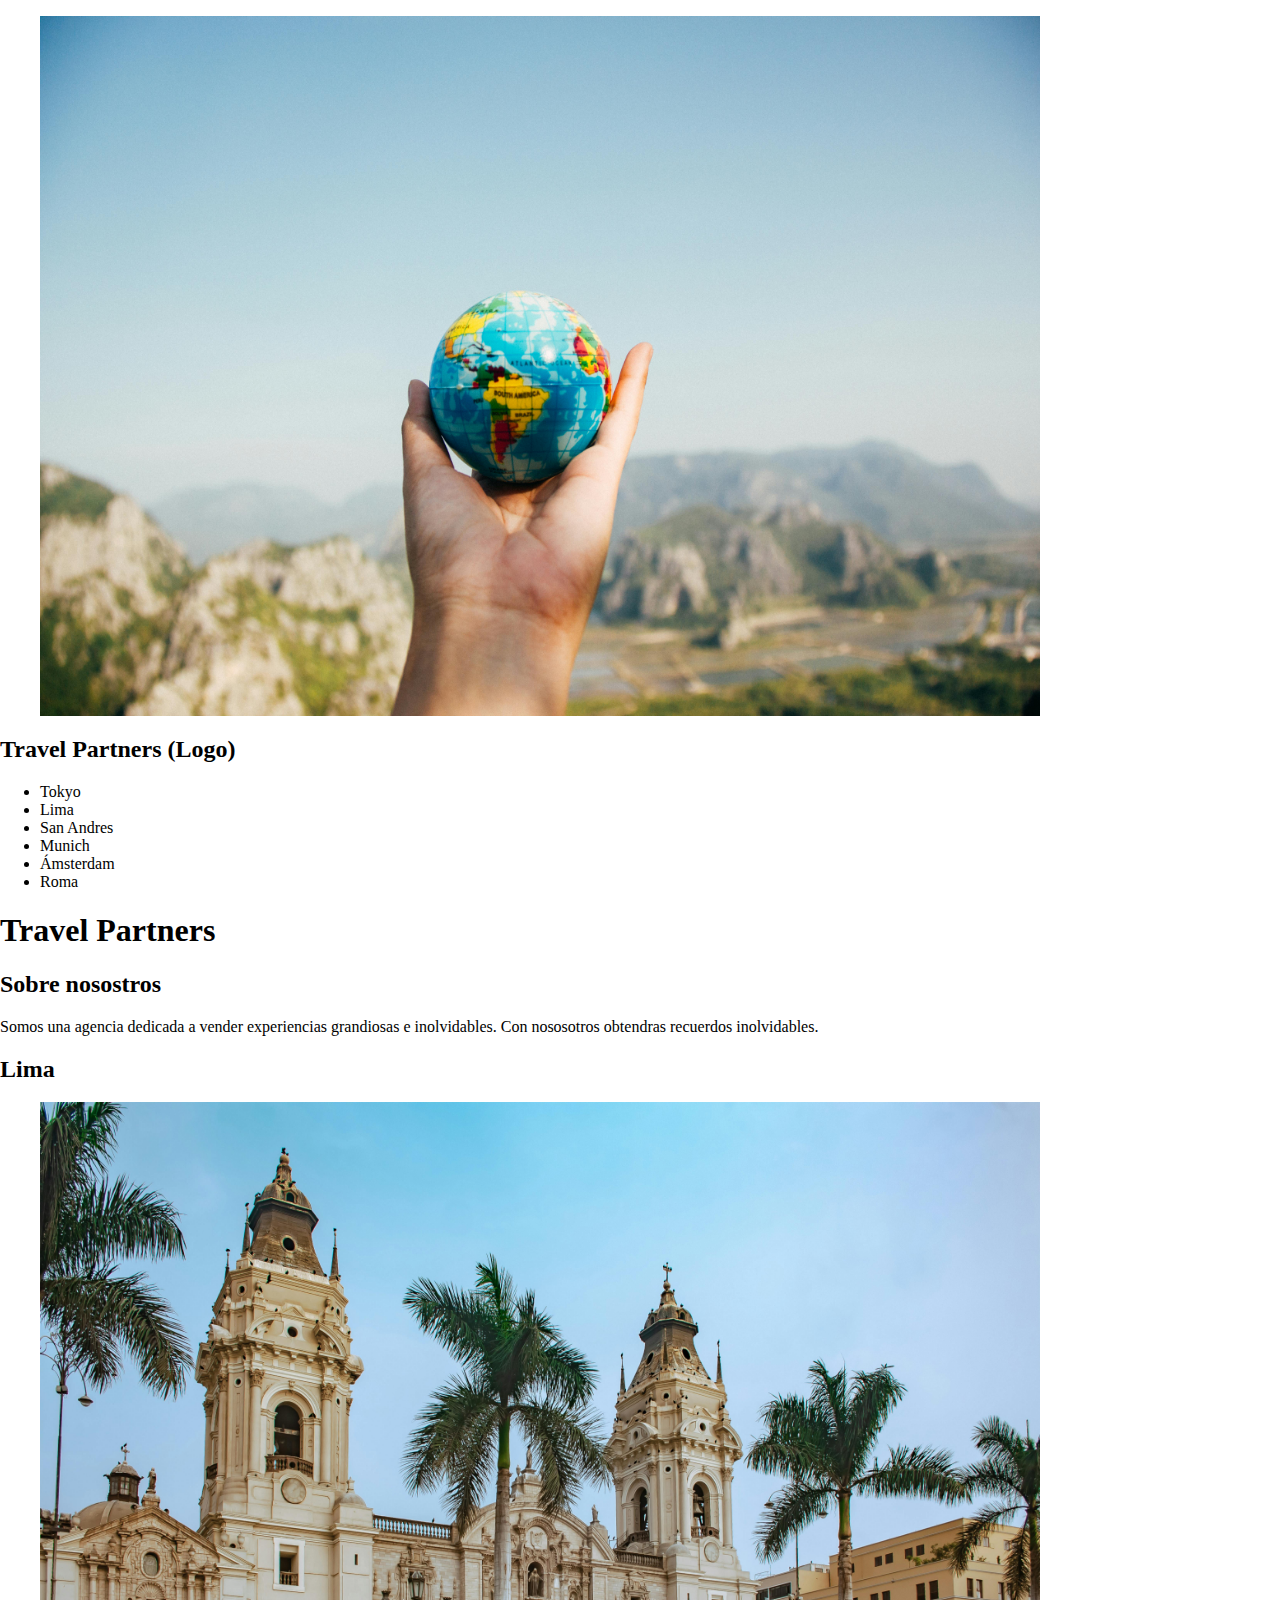
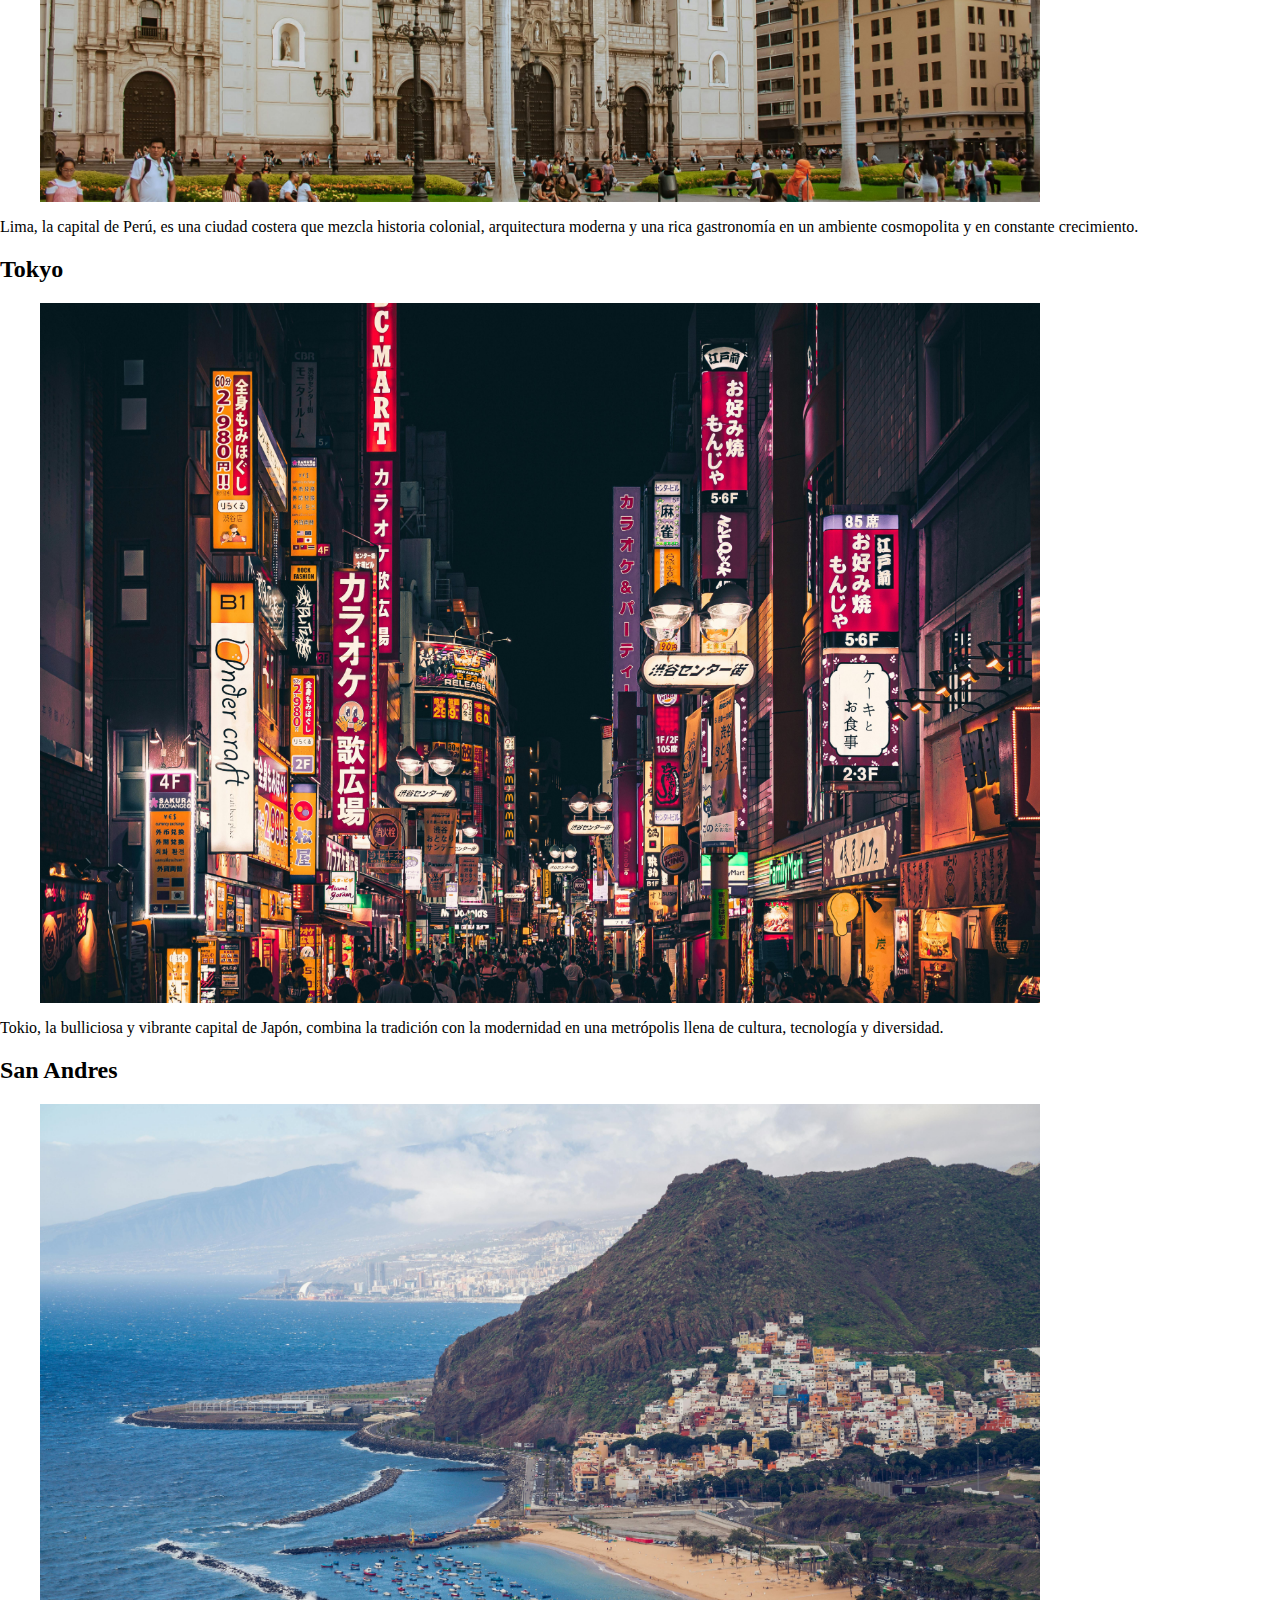
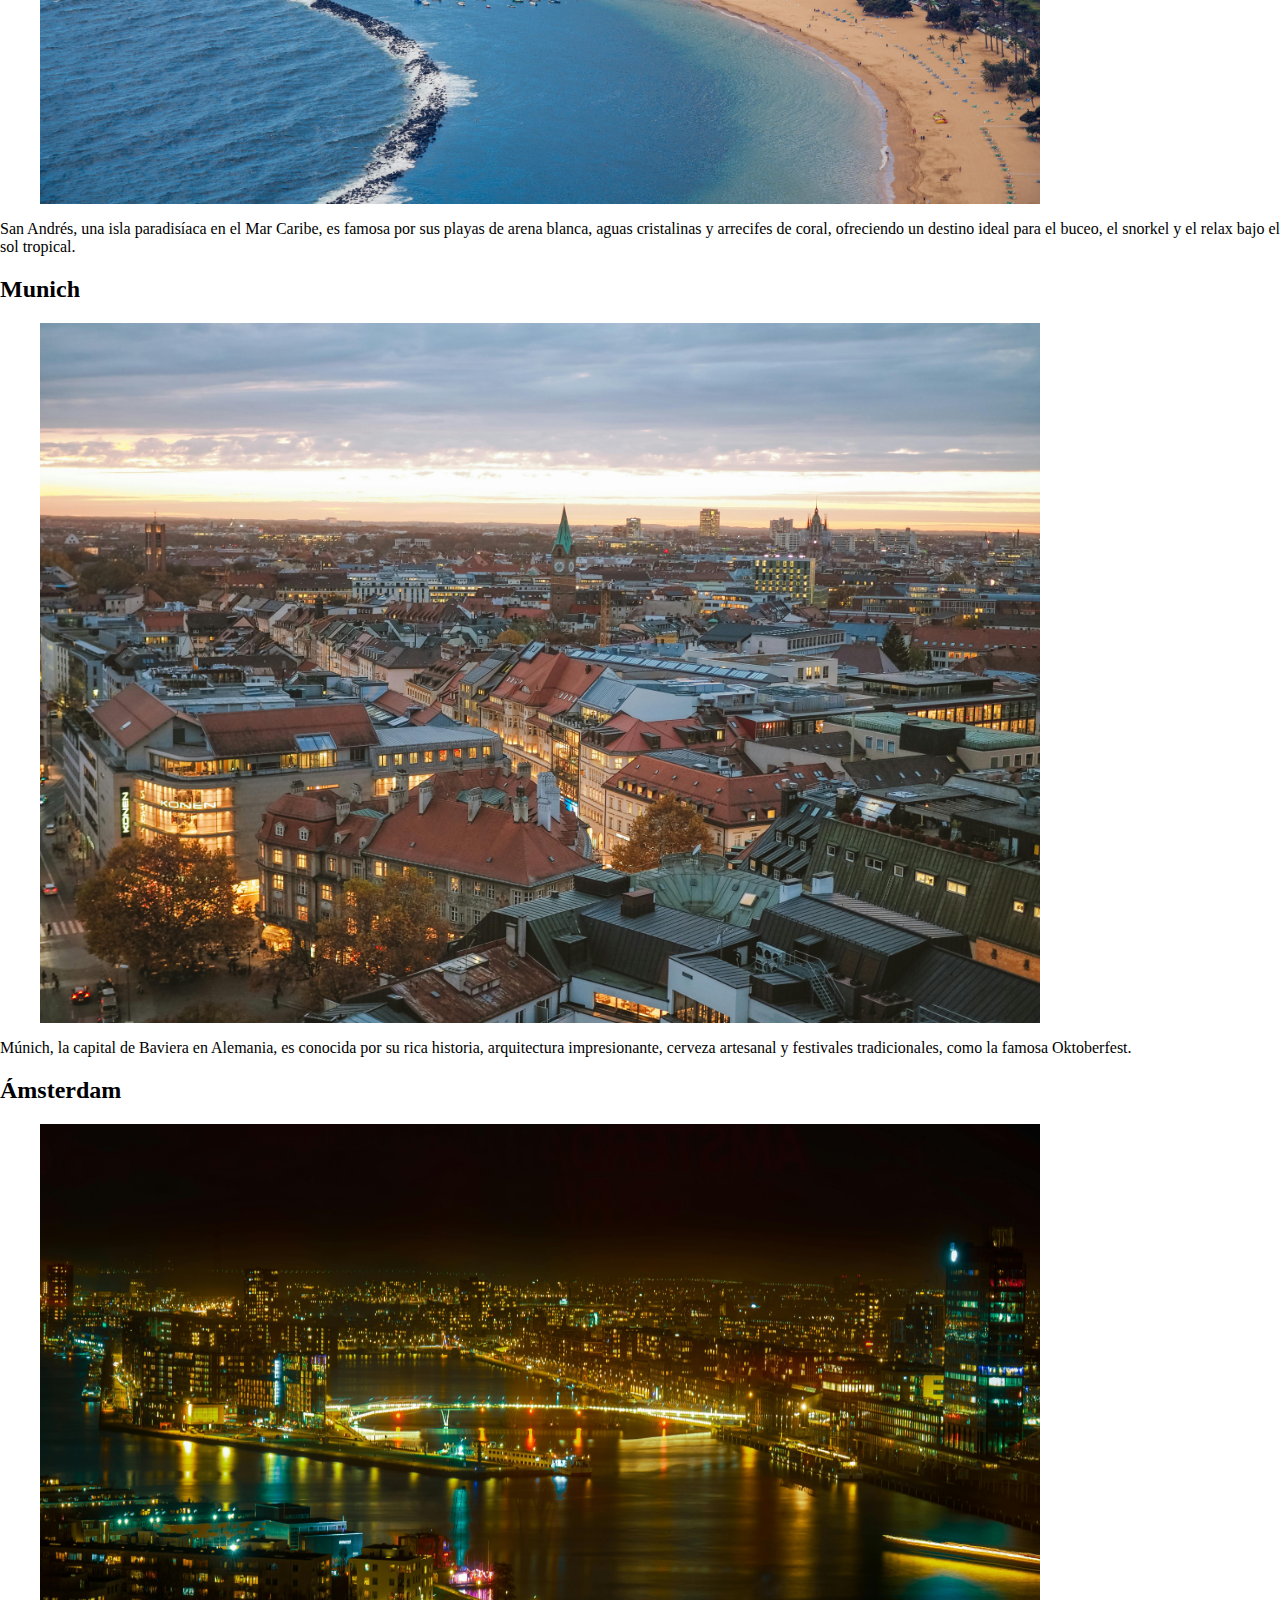
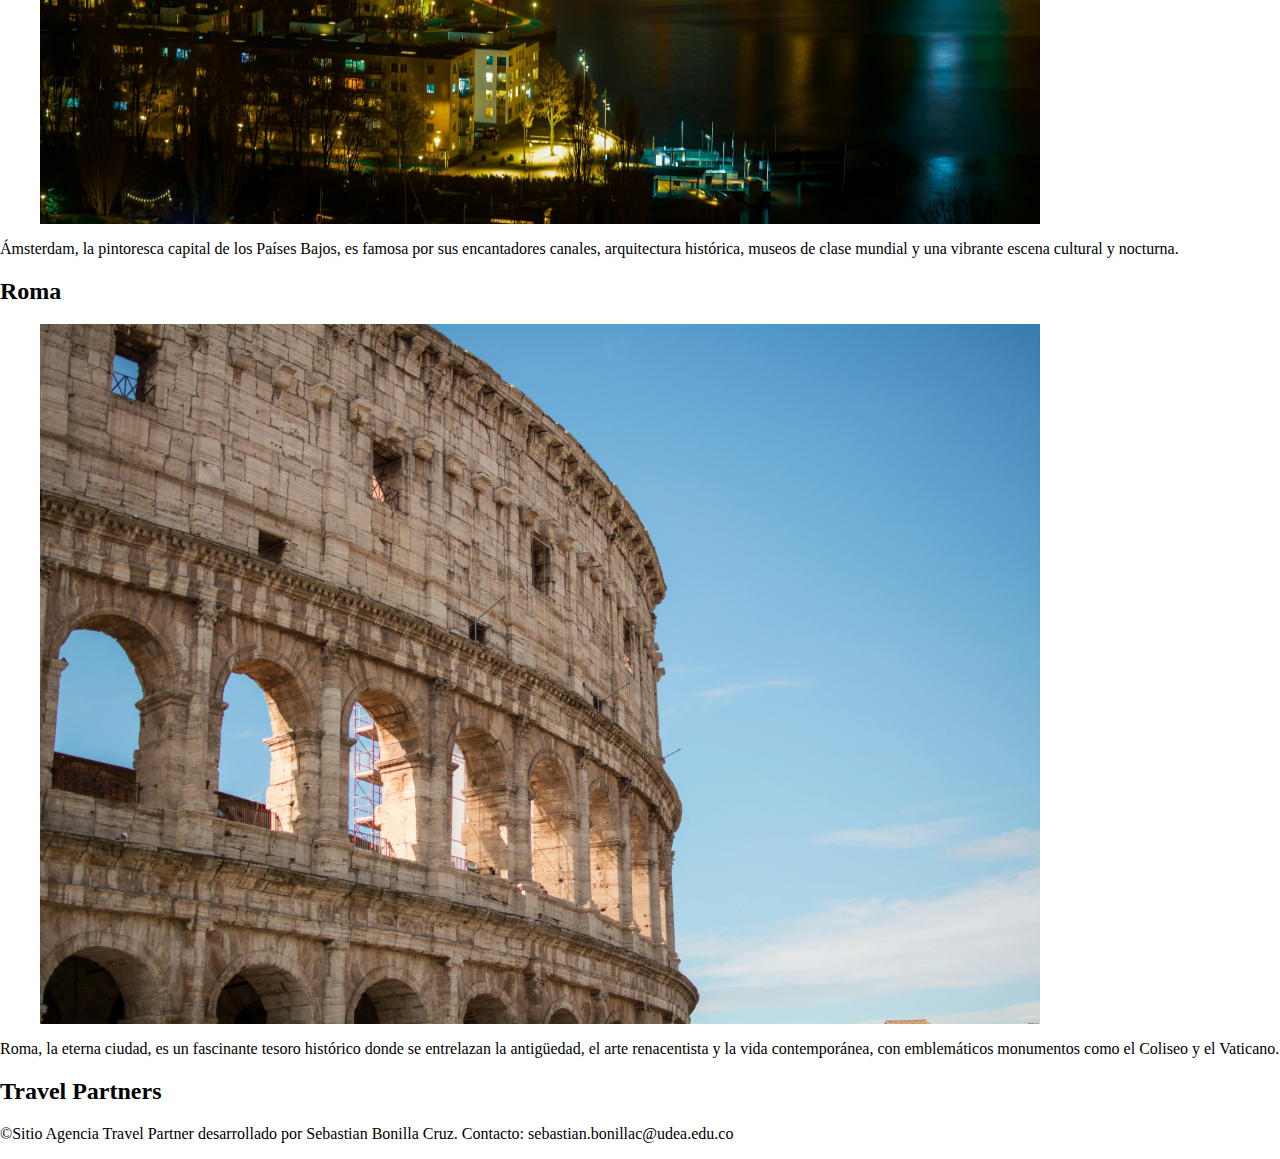
==== index.html @ 8bd2a646 "Se finalizo la pagina principal, se esta iniciando la pagina de tokyo" ====
<!DOCTYPE html>
<html lang="en">
<head>
    <meta charset="UTF-8">
    <meta name="viewport" content="width=device-width, initial-scale=1.0">
    <title>Travel Partners Logo</title>
    <link rel="shortcut icon" href="./img/beach.png">
    <link rel="stylesheet" href="./css/styles.css">
</head>
<body>
    <header>
        <figure>
            <img src="./img/agency-image.jpg" alt="Una persona agarrando el planeta tierra en la mano">
        </figure>
        <div>
            <h2>Travel Partners (Logo)</h2>
        </div>
        <nav>
            <ul>
                <li>Tokyo</li>
                <li>Lima</li>
                <li>San Andres</li>
                <li>Munich</li>
                <li>Ámsterdam</li>
                <li>Roma</li>
            </ul>
        </nav>
    </header>
    <main>
        <h1>Travel Partners</h1>
        <section class="about-us">
            <h2>Sobre nosostros</h2>
            <p>Somos una agencia dedicada a vender experiencias grandiosas e inolvidables. Con nososotros obtendras recuerdos inolvidables.</p>
        </section>
        <section class="destinies">
            <article>
                <h2>Lima</h2>
                <figure>
                    <a href="">
                        <img src="./img/lima.jpg" alt="Imagen de un edificion en lima peru"/>
                    </a>
                </figure>
                <p>Lima, la capital de Perú, es una ciudad costera que mezcla historia colonial, arquitectura moderna y una rica gastronomía en un ambiente cosmopolita y en constante crecimiento.</p>
            </article>
            <article>
                <h2>Tokyo</h2>
                <figure>
                    <a href="">
                        <img src="./img/tokyo.jpg" alt="Imagen de la ciudad de Tokyo"/>
                    </a>
                </figure>
                <p>Tokio, la bulliciosa y vibrante capital de Japón, combina la tradición con la modernidad en una metrópolis llena de cultura, tecnología y diversidad.</p>
            </article>
            <article>
                <h2>San Andres</h2>
                <figure>
                    <a href="">
                        <img src="./img/san_andres.jpg" alt="Imagen de una de las playas de San Andres"/>
                    </a>
                </figure>
                <p>San Andrés, una isla paradisíaca en el Mar Caribe, es famosa por sus playas de arena blanca, aguas cristalinas y arrecifes de coral, ofreciendo un destino ideal para el buceo, el snorkel y el relax bajo el sol tropical.</p>
            </article>
            <article>
                <h2>Munich</h2>
                <figure>
                    <a href="">
                        <img src="./img/munich.jpg" alt="Imagen de la ciudad de Munich"/>
                    </a>
                </figure>
                <p>Múnich, la capital de Baviera en Alemania, es conocida por su rica historia, arquitectura impresionante, cerveza artesanal y festivales tradicionales, como la famosa Oktoberfest.</p>
            </article>
            <article>
                <h2>Ámsterdam</h2>
                <figure>
                    <a href="">
                        <img src="./img/amsterdam.jpg" alt="Imagen de la ciudad de Ámsterdam"/>
                    </a>
                </figure>
                <p>Ámsterdam, la pintoresca capital de los Países Bajos, es famosa por sus encantadores canales, arquitectura histórica, museos de clase mundial y una vibrante escena cultural y nocturna.</p>
            </article>
            <article>
                <h2>Roma</h2>
                <figure>
                    <a href="">
                        <img src="./img/roma.jpg" alt="Imagen del coliseo Romano"/>
                    </a>
                </figure>
                <p>Roma, la eterna ciudad, es un fascinante tesoro histórico donde se entrelazan la antigüedad, el arte renacentista y la vida contemporánea, con emblemáticos monumentos como el Coliseo y el Vaticano.</p>
            </article>
        </section>
    </main>
    <footer>
        <div>
            <h2>
                Travel Partners
            </h2>
        </div>
        <div>
            <p>&copy;Sitio Agencia Travel Partner desarrollado por Sebastian Bonilla Cruz. Contacto: sebastian.bonillac@udea.edu.co</p>
        </div>
    </footer>
</body>
</html>
---- css/styles.css ----
body{
    margin: 0px;
    padding: 0px;
    box-sizing: border-box;
}

figure{
    width: 1000px;
    height: 700px;
}

img{
    width: 100%;
    height: 100%;
}
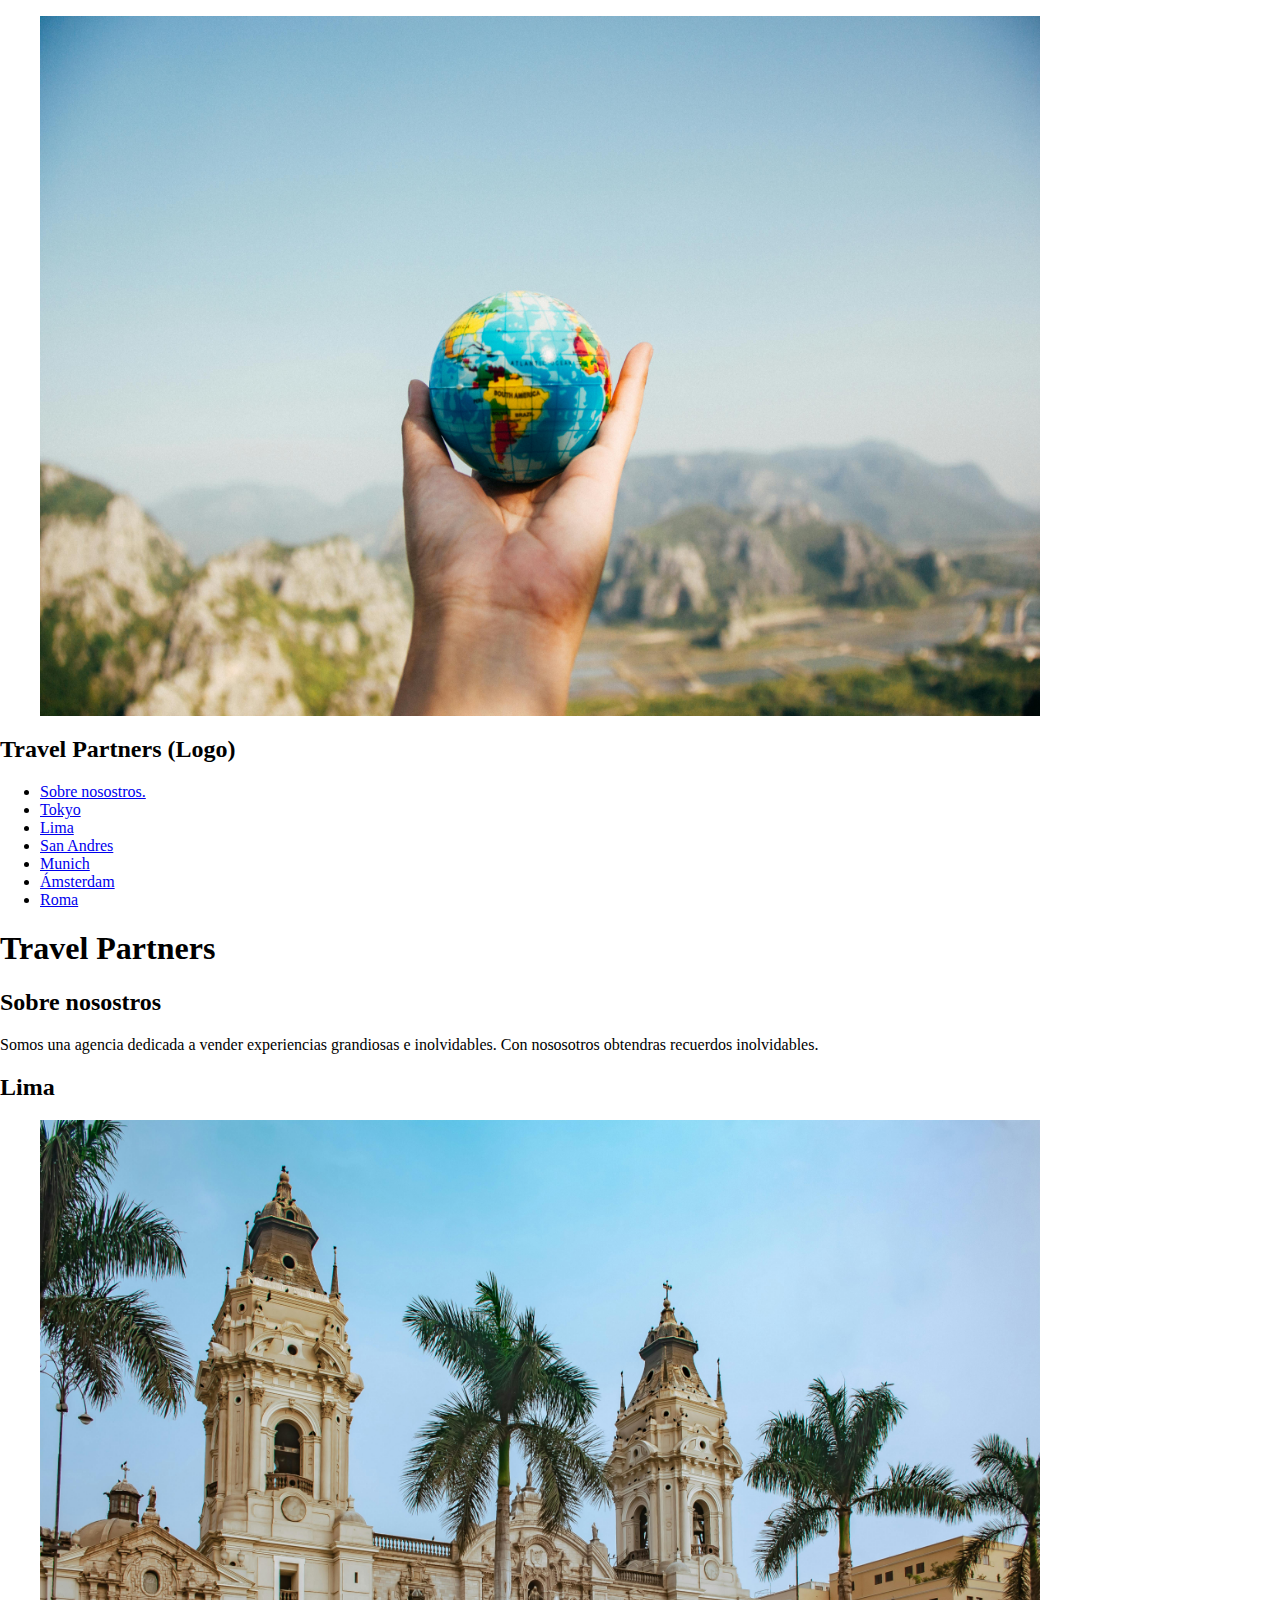
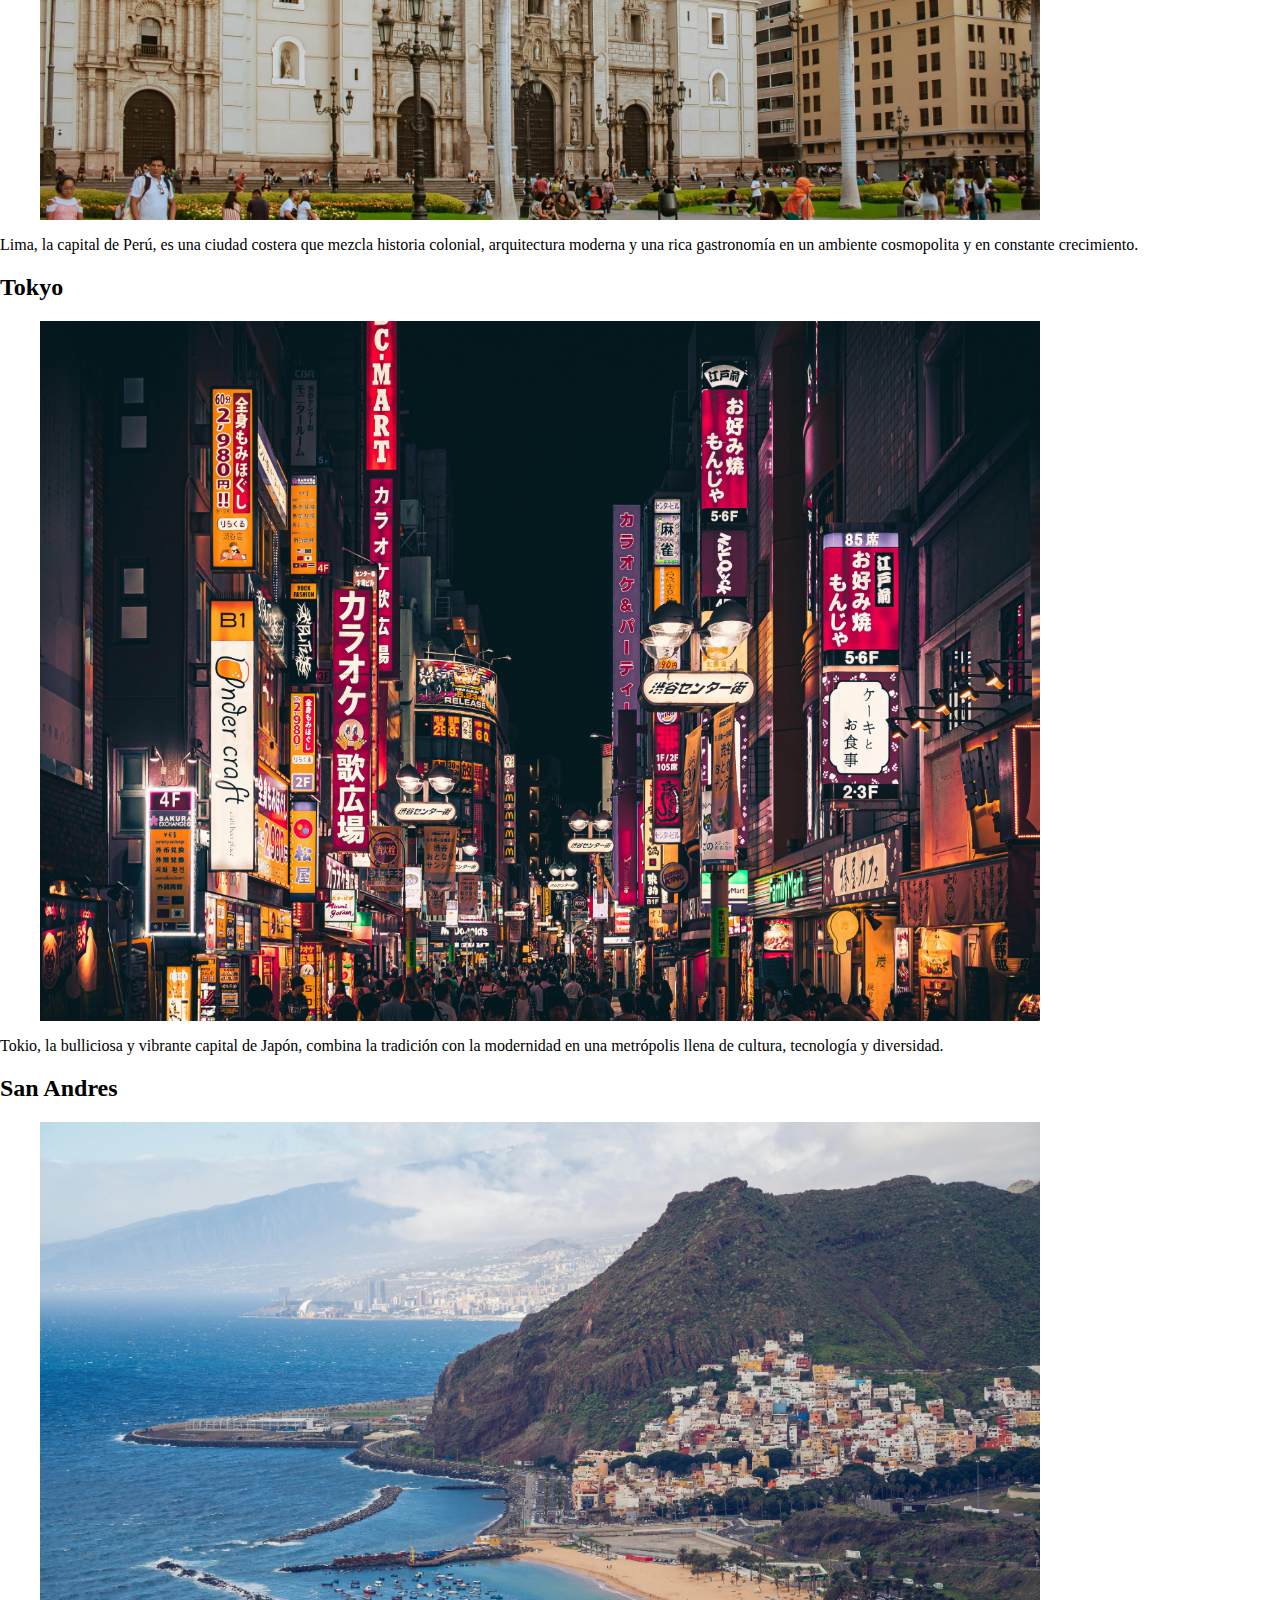
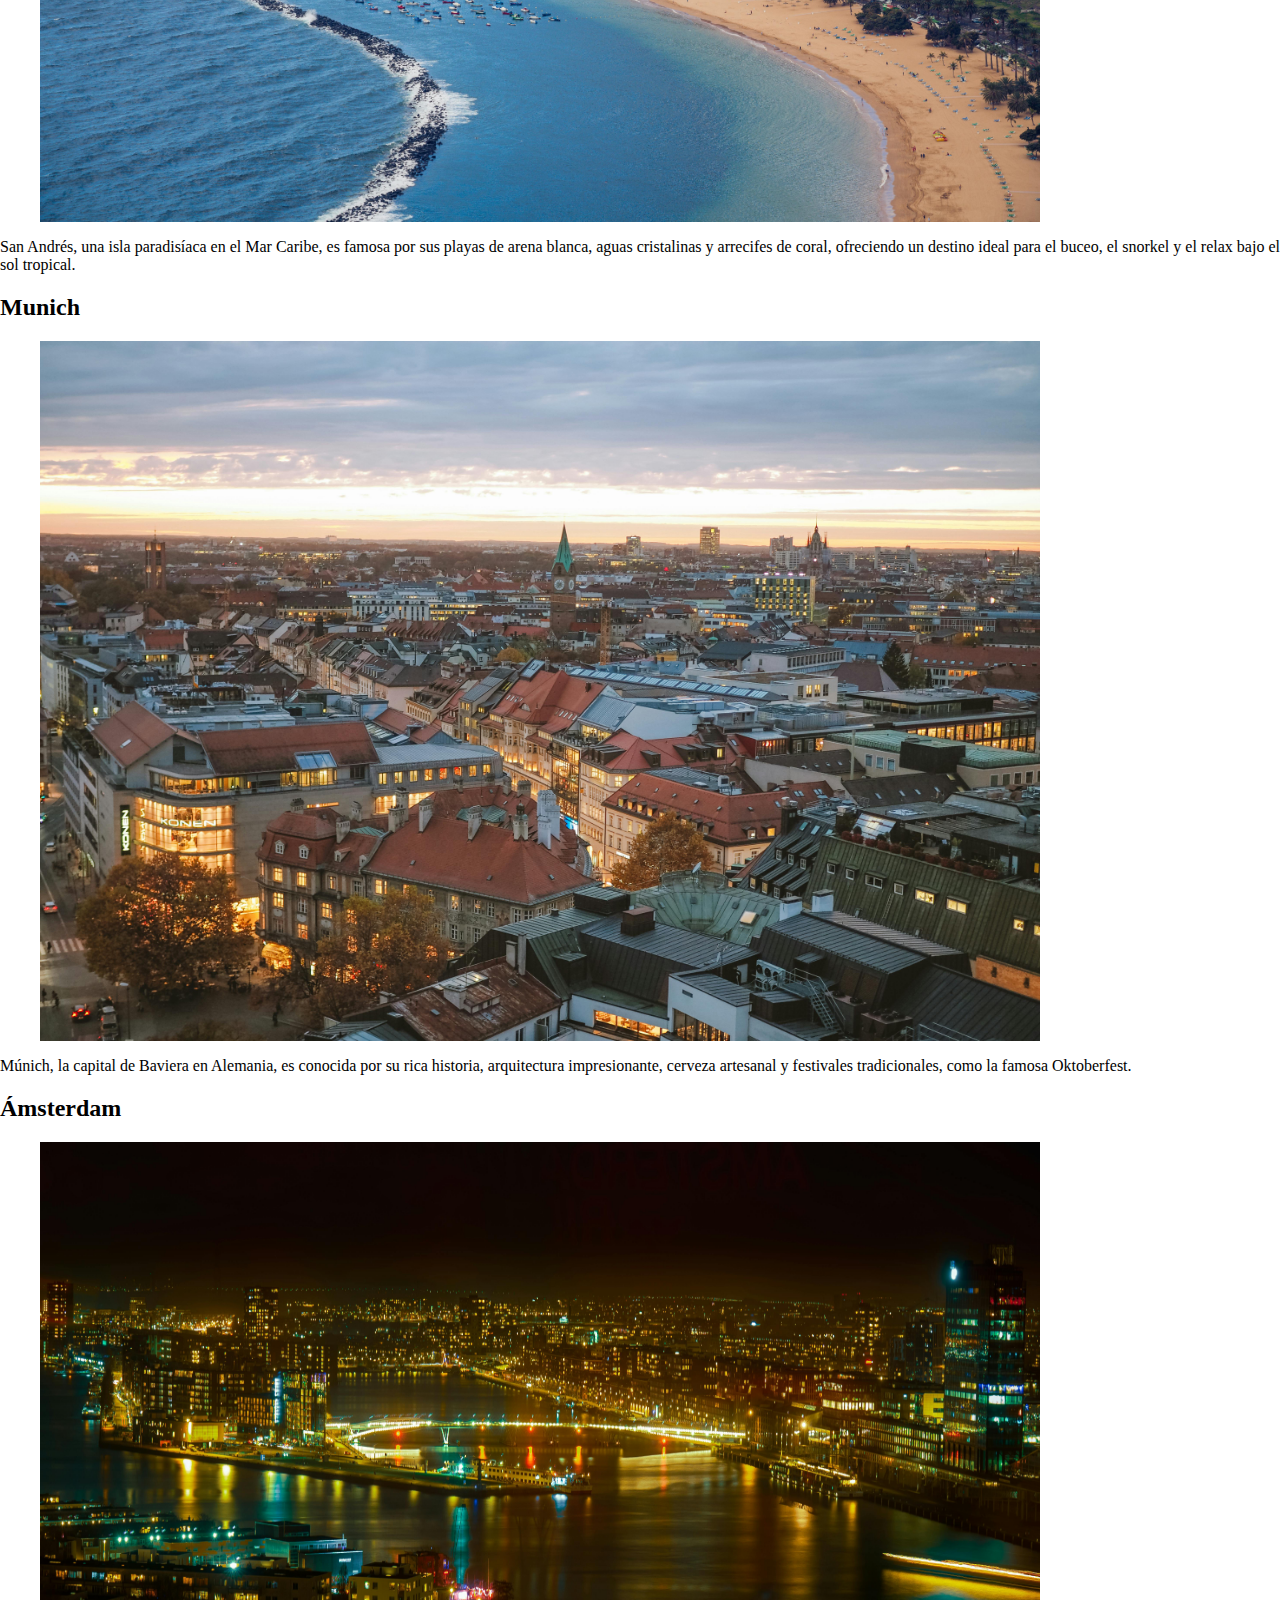
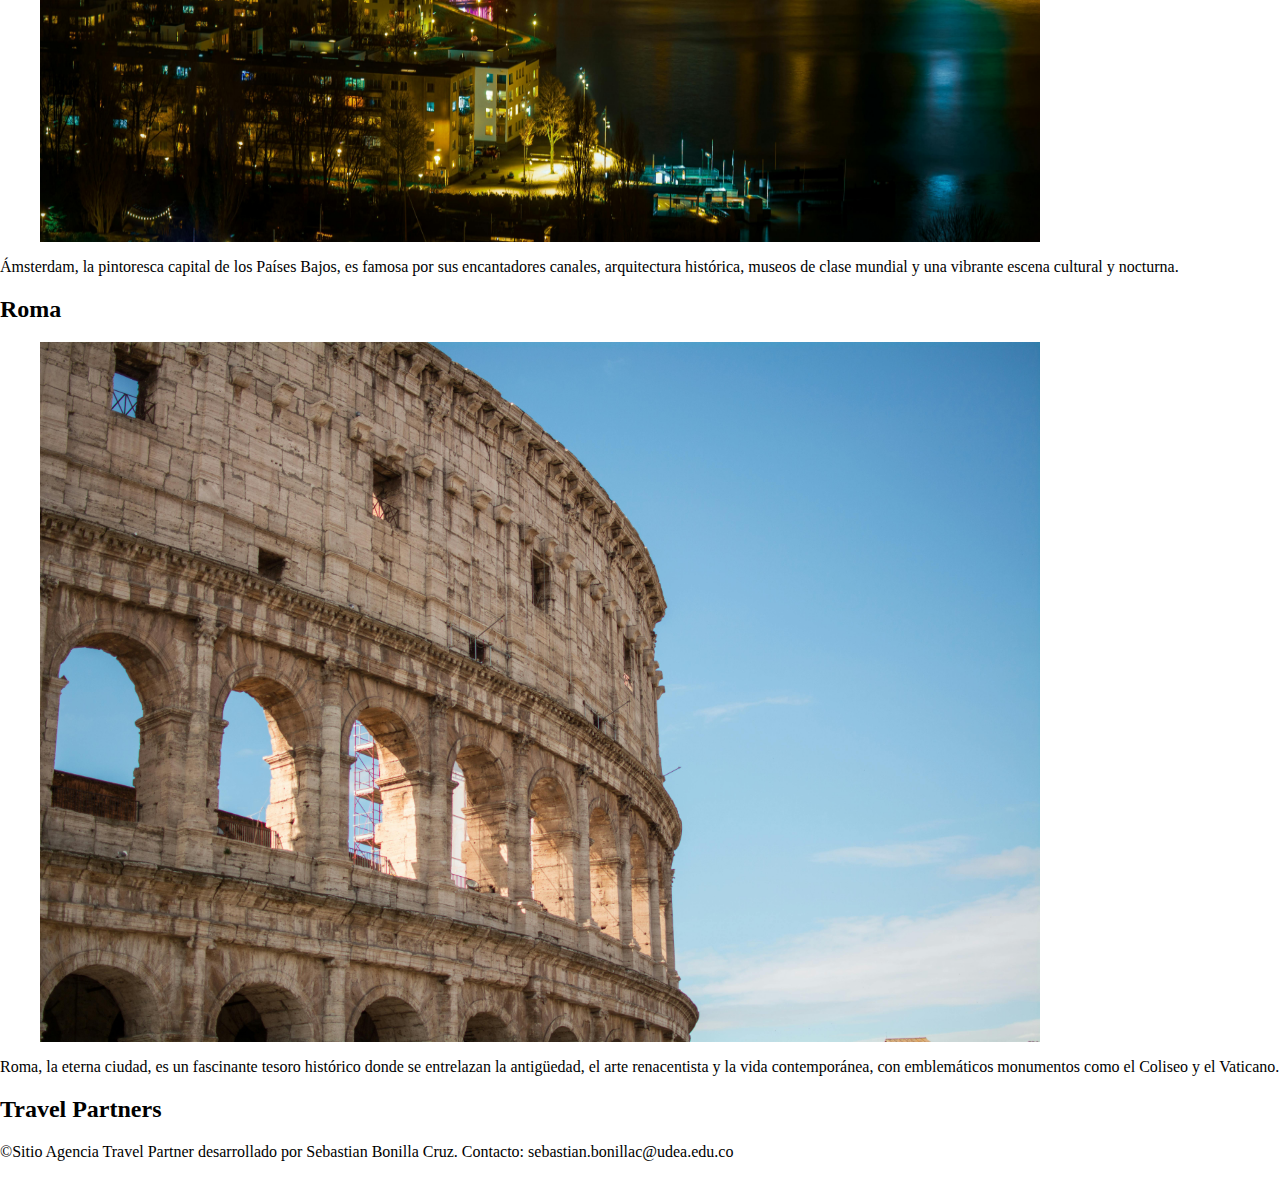
==== commit 4562b57d: "Agregando las fotos de los lugares turisticos en lima peru." ====
--- a/index.html
+++ b/index.html
@@ -4,7 +4,7 @@
     <meta charset="UTF-8">
     <meta name="viewport" content="width=device-width, initial-scale=1.0">
     <title>Travel Partners Logo</title>
-    <link rel="shortcut icon" href="./img/beach.png">
+    <link rel="shortcut icon" href="./icons/passport-icon.png">
     <link rel="stylesheet" href="./css/styles.css">
 </head>
 <body>
@@ -17,23 +17,24 @@
         </div>
         <nav>
             <ul>
-                <li>Tokyo</li>
-                <li>Lima</li>
-                <li>San Andres</li>
-                <li>Munich</li>
-                <li>Ámsterdam</li>
-                <li>Roma</li>
+                <li><a href="#about-us">Sobre nosostros.</a></li>
+                <li><a href="#tokyo">Tokyo</a></li>
+                <li><a href="#lima">Lima</a></li>
+                <li><a href="#san-andres">San Andres</a></li>
+                <li><a href="#munich">Munich</a></li>
+                <li><a href="#amsterdam">Ámsterdam</a></li>
+                <li><a href="#roma">Roma</a></li>
             </ul>
         </nav>
     </header>
     <main>
         <h1>Travel Partners</h1>
-        <section class="about-us">
+        <section id="about-us">
             <h2>Sobre nosostros</h2>
             <p>Somos una agencia dedicada a vender experiencias grandiosas e inolvidables. Con nososotros obtendras recuerdos inolvidables.</p>
         </section>
         <section class="destinies">
-            <article>
+            <article id="lima">
                 <h2>Lima</h2>
                 <figure>
                     <a href="">
@@ -42,7 +43,7 @@
                 </figure>
                 <p>Lima, la capital de Perú, es una ciudad costera que mezcla historia colonial, arquitectura moderna y una rica gastronomía en un ambiente cosmopolita y en constante crecimiento.</p>
             </article>
-            <article>
+            <article id="tokyo">
                 <h2>Tokyo</h2>
                 <figure>
                     <a href="">
@@ -51,7 +52,7 @@
                 </figure>
                 <p>Tokio, la bulliciosa y vibrante capital de Japón, combina la tradición con la modernidad en una metrópolis llena de cultura, tecnología y diversidad.</p>
             </article>
-            <article>
+            <article id="san-andres">
                 <h2>San Andres</h2>
                 <figure>
                     <a href="">
@@ -60,7 +61,7 @@
                 </figure>
                 <p>San Andrés, una isla paradisíaca en el Mar Caribe, es famosa por sus playas de arena blanca, aguas cristalinas y arrecifes de coral, ofreciendo un destino ideal para el buceo, el snorkel y el relax bajo el sol tropical.</p>
             </article>
-            <article>
+            <article id="munich">
                 <h2>Munich</h2>
                 <figure>
                     <a href="">
@@ -69,7 +70,7 @@
                 </figure>
                 <p>Múnich, la capital de Baviera en Alemania, es conocida por su rica historia, arquitectura impresionante, cerveza artesanal y festivales tradicionales, como la famosa Oktoberfest.</p>
             </article>
-            <article>
+            <article id="amsterdam">
                 <h2>Ámsterdam</h2>
                 <figure>
                     <a href="">
@@ -78,7 +79,7 @@
                 </figure>
                 <p>Ámsterdam, la pintoresca capital de los Países Bajos, es famosa por sus encantadores canales, arquitectura histórica, museos de clase mundial y una vibrante escena cultural y nocturna.</p>
             </article>
-            <article>
+            <article id="roma">
                 <h2>Roma</h2>
                 <figure>
                     <a href="">
--- a/css/styles.css
+++ b/css/styles.css
@@ -1,3 +1,7 @@
+html {
+    scroll-behavior: smooth;
+}
+
 body{
     margin: 0px;
     padding: 0px;
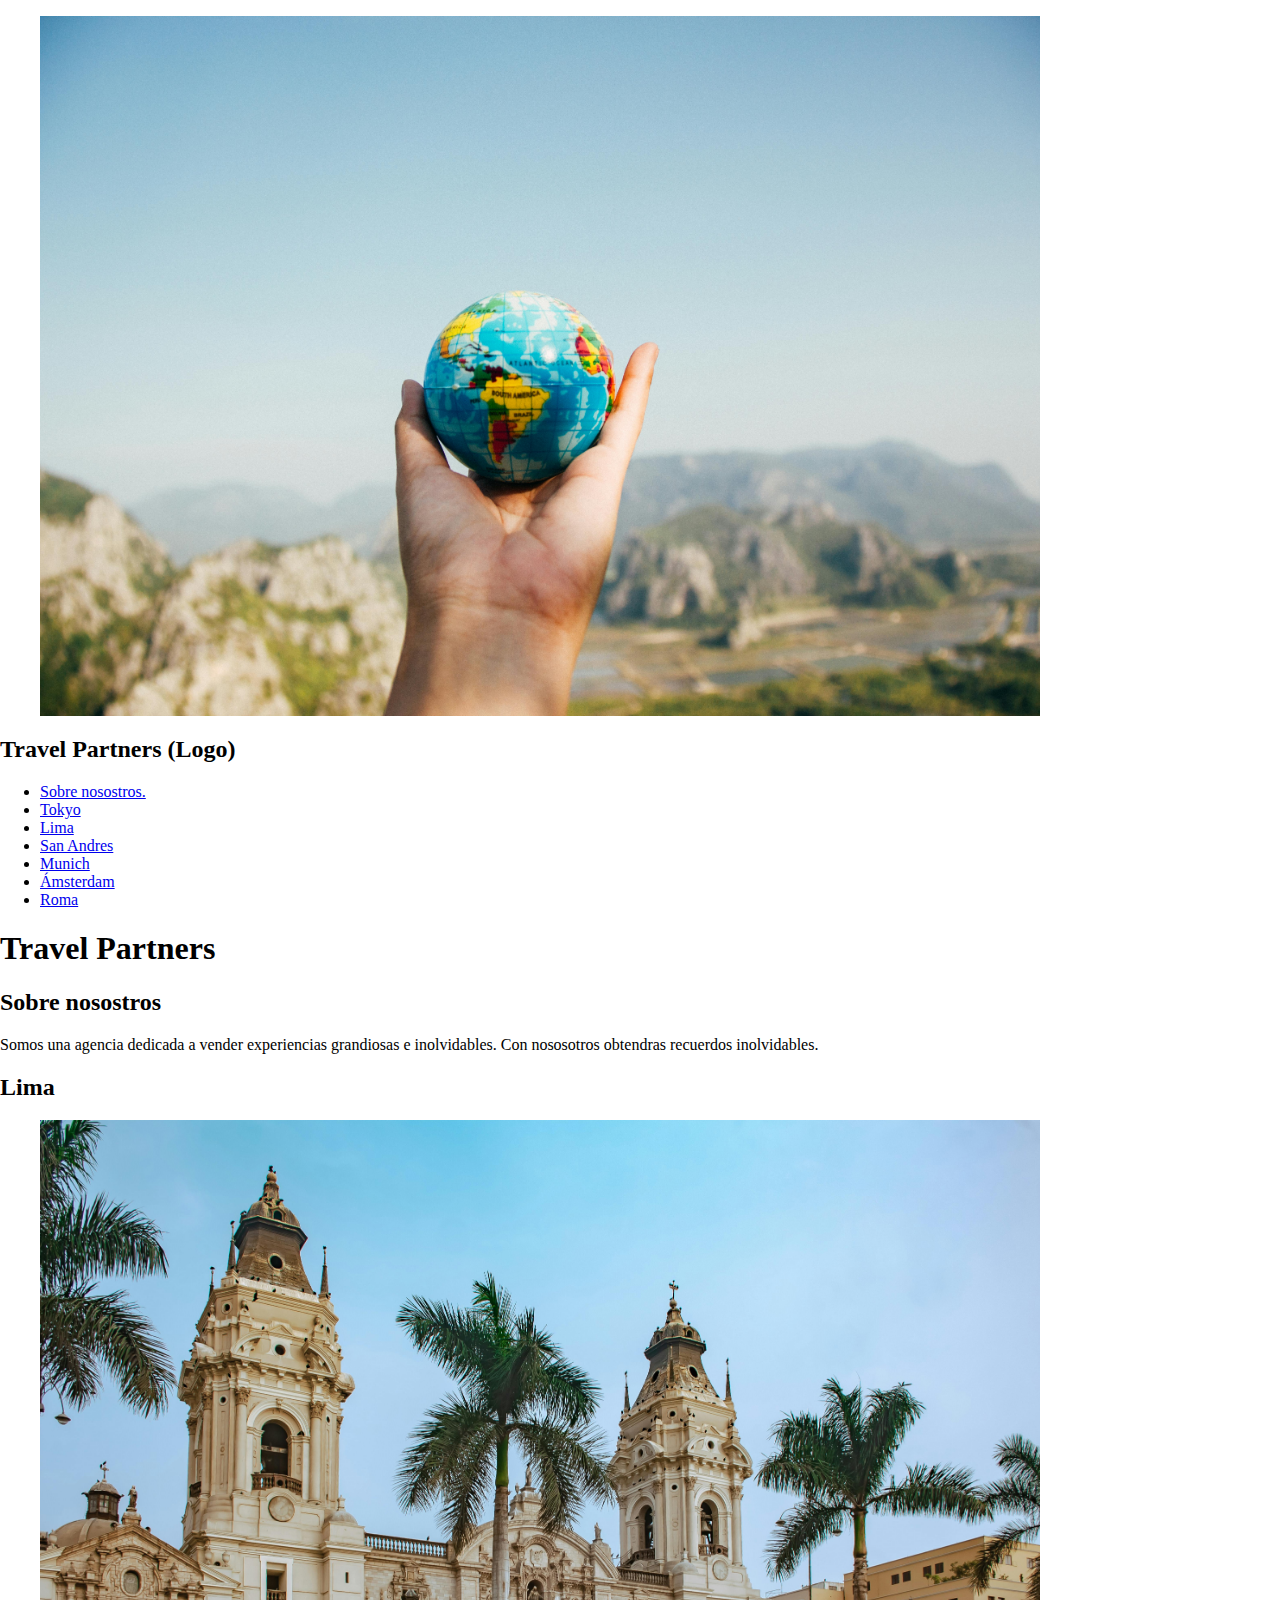
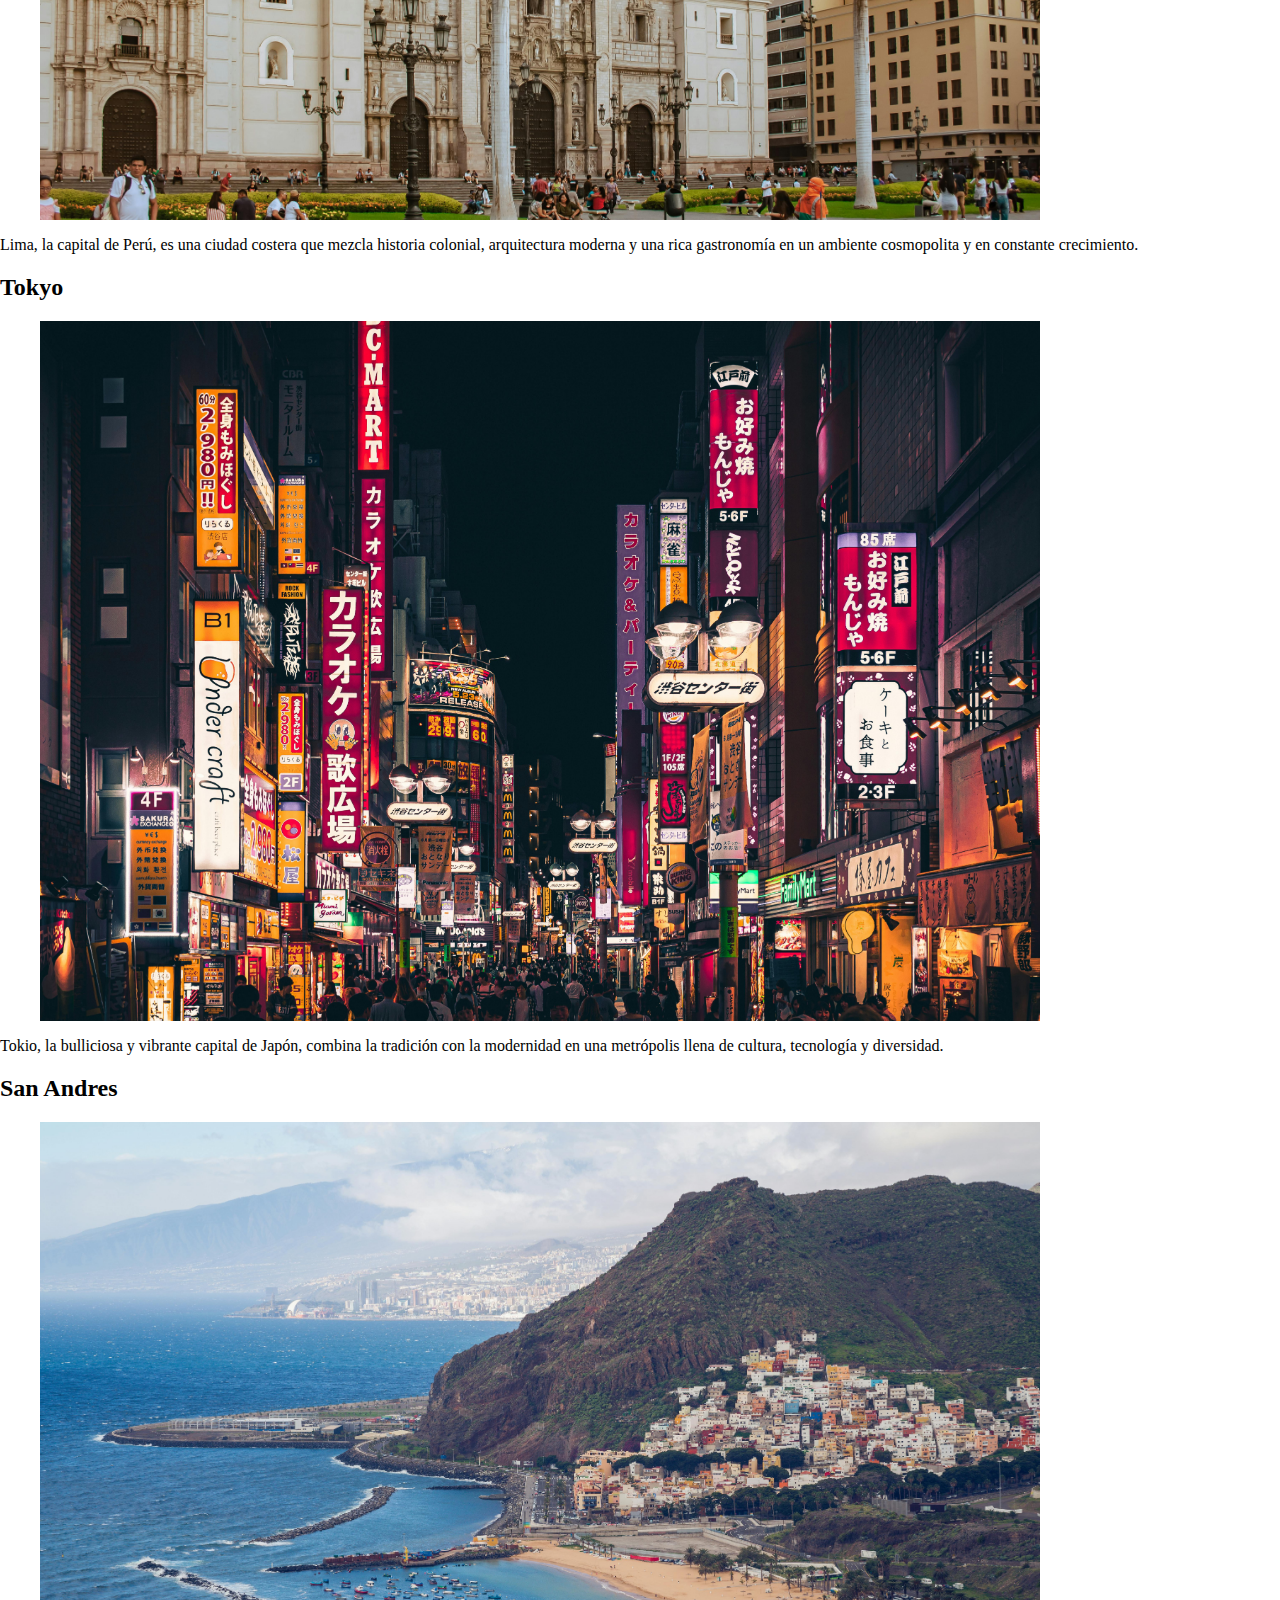
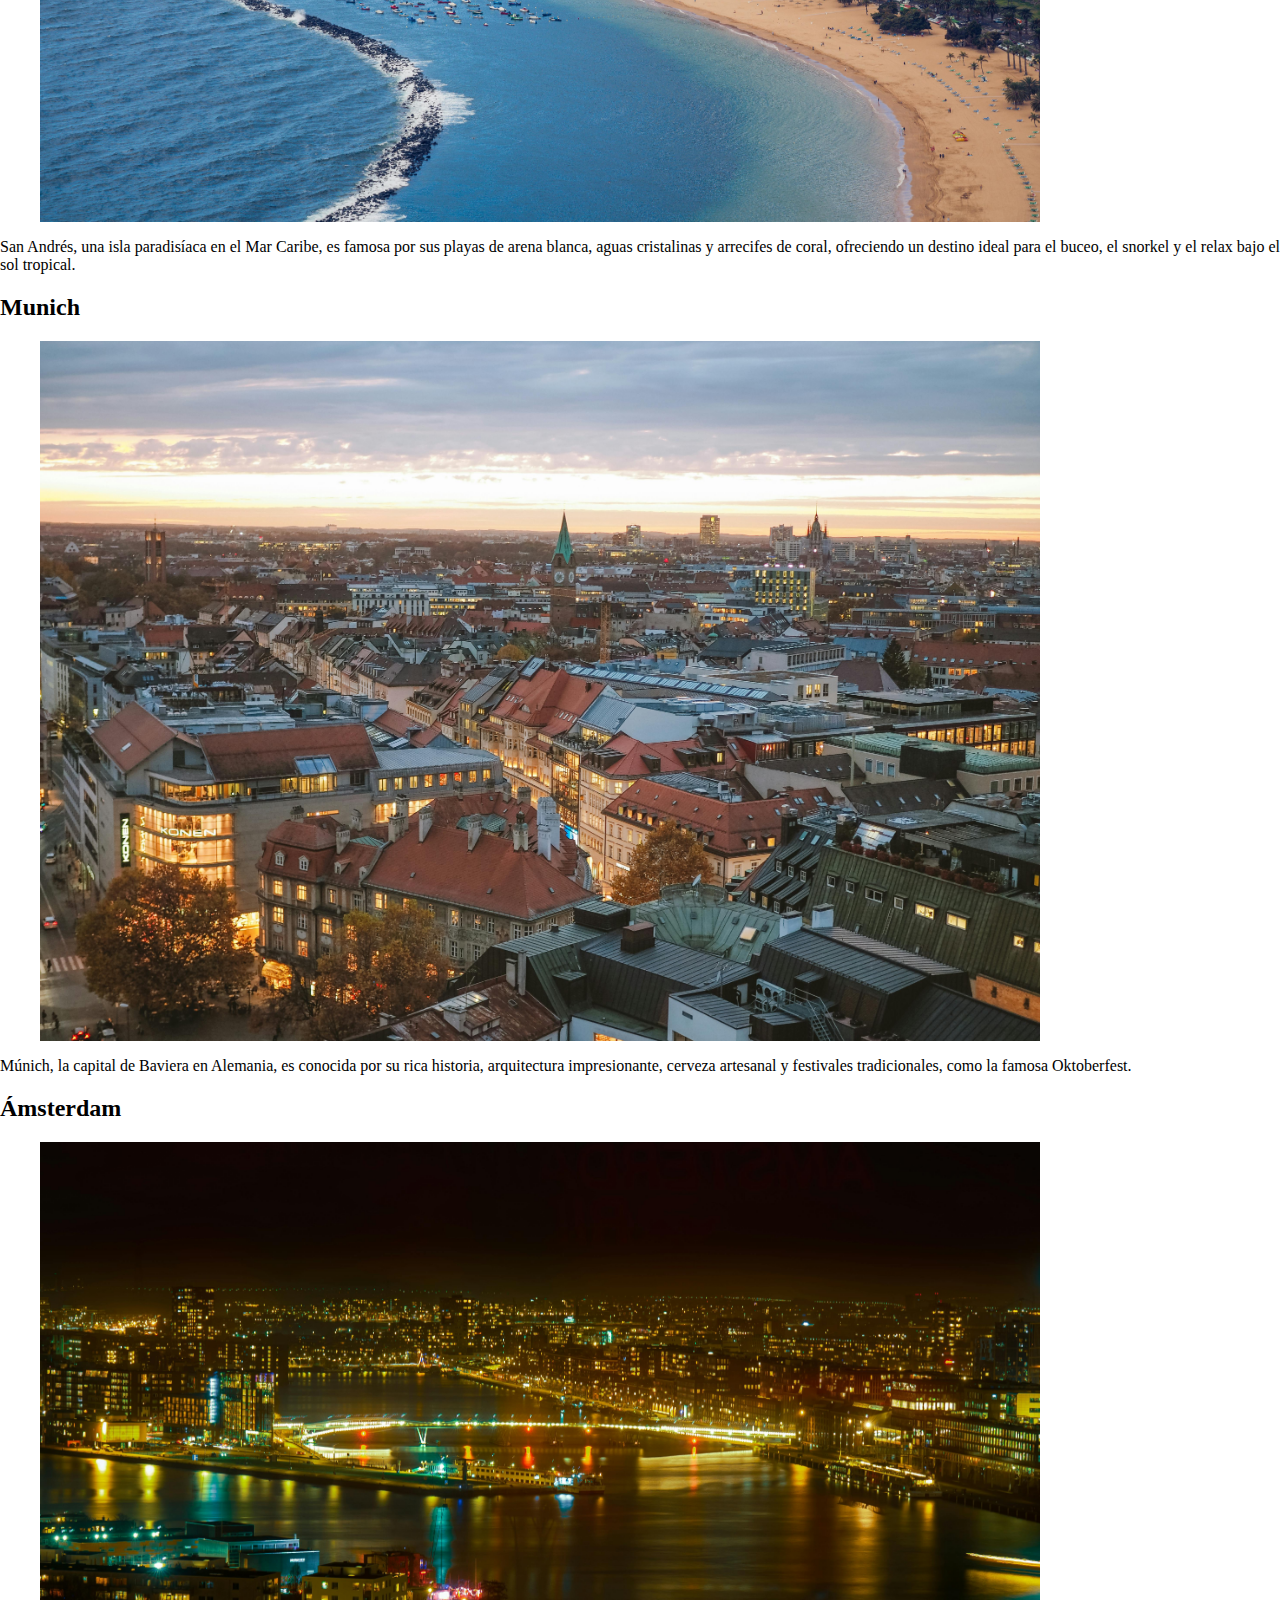
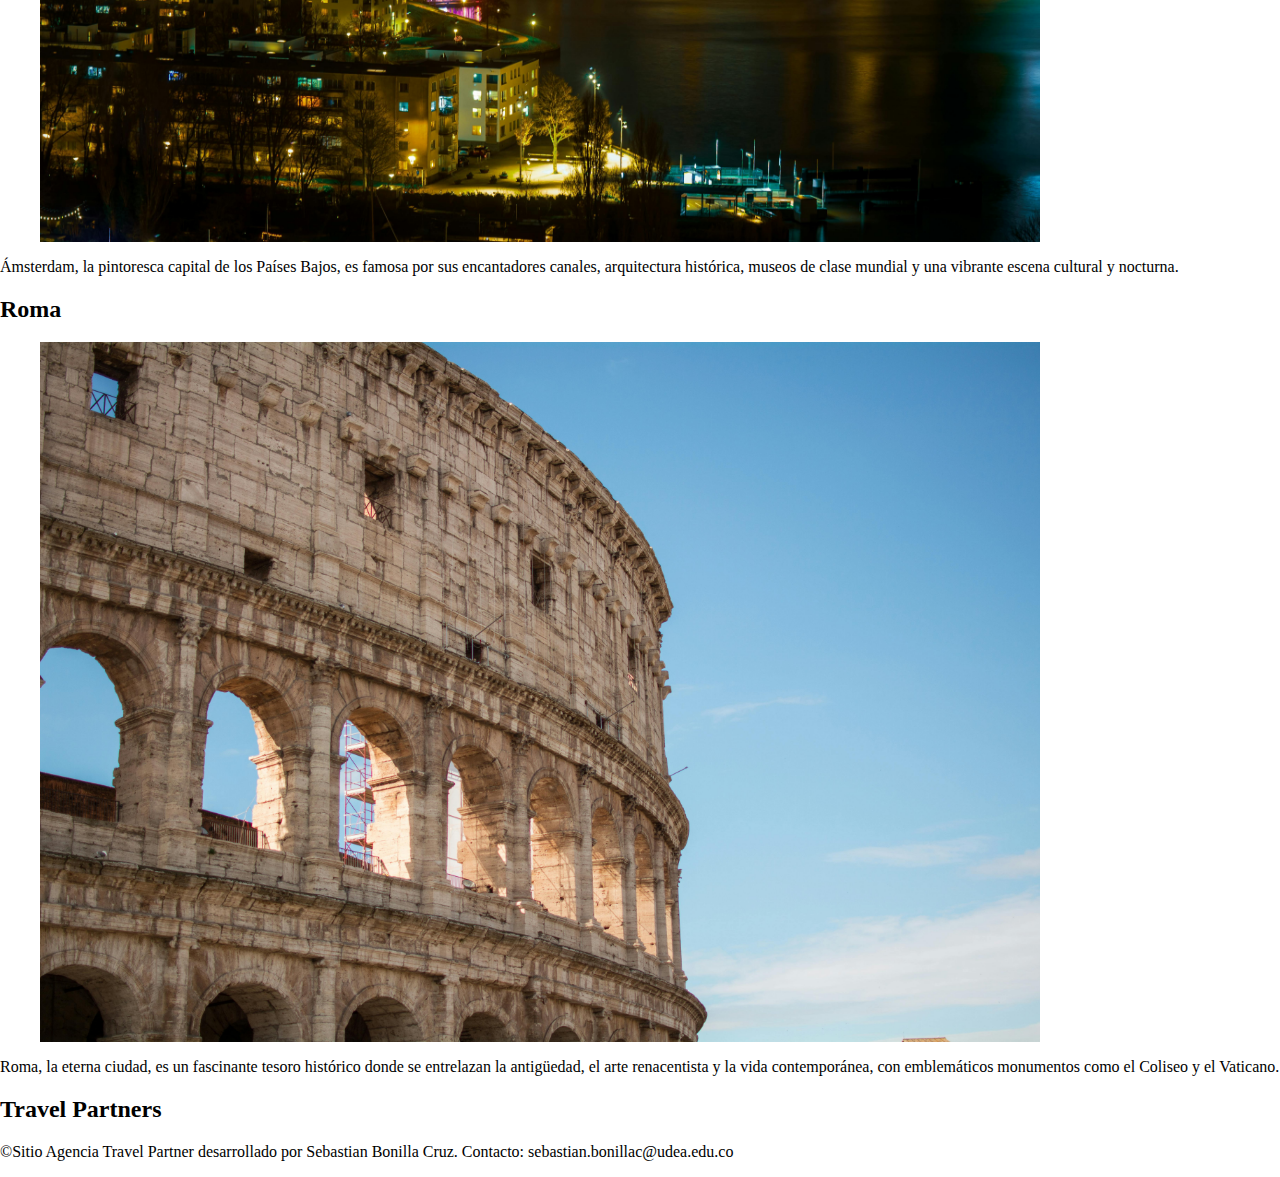
==== commit a6f675df: "Termine san andres. Corregi error en los titulos" ====
--- a/index.html
+++ b/index.html
@@ -37,7 +37,7 @@
             <article id="lima">
                 <h2>Lima</h2>
                 <figure>
-                    <a href="">
+                    <a href="./lima.html">
                         <img src="./img/lima.jpg" alt="Imagen de un edificion en lima peru"/>
                     </a>
                 </figure>
@@ -46,7 +46,7 @@
             <article id="tokyo">
                 <h2>Tokyo</h2>
                 <figure>
-                    <a href="">
+                    <a href="./tokyo.html">
                         <img src="./img/tokyo.jpg" alt="Imagen de la ciudad de Tokyo"/>
                     </a>
                 </figure>
--- a/css/styles.css
+++ b/css/styles.css
@@ -16,4 +16,5 @@
 img{
     width: 100%;
     height: 100%;
+    object-fit:cover;
 }